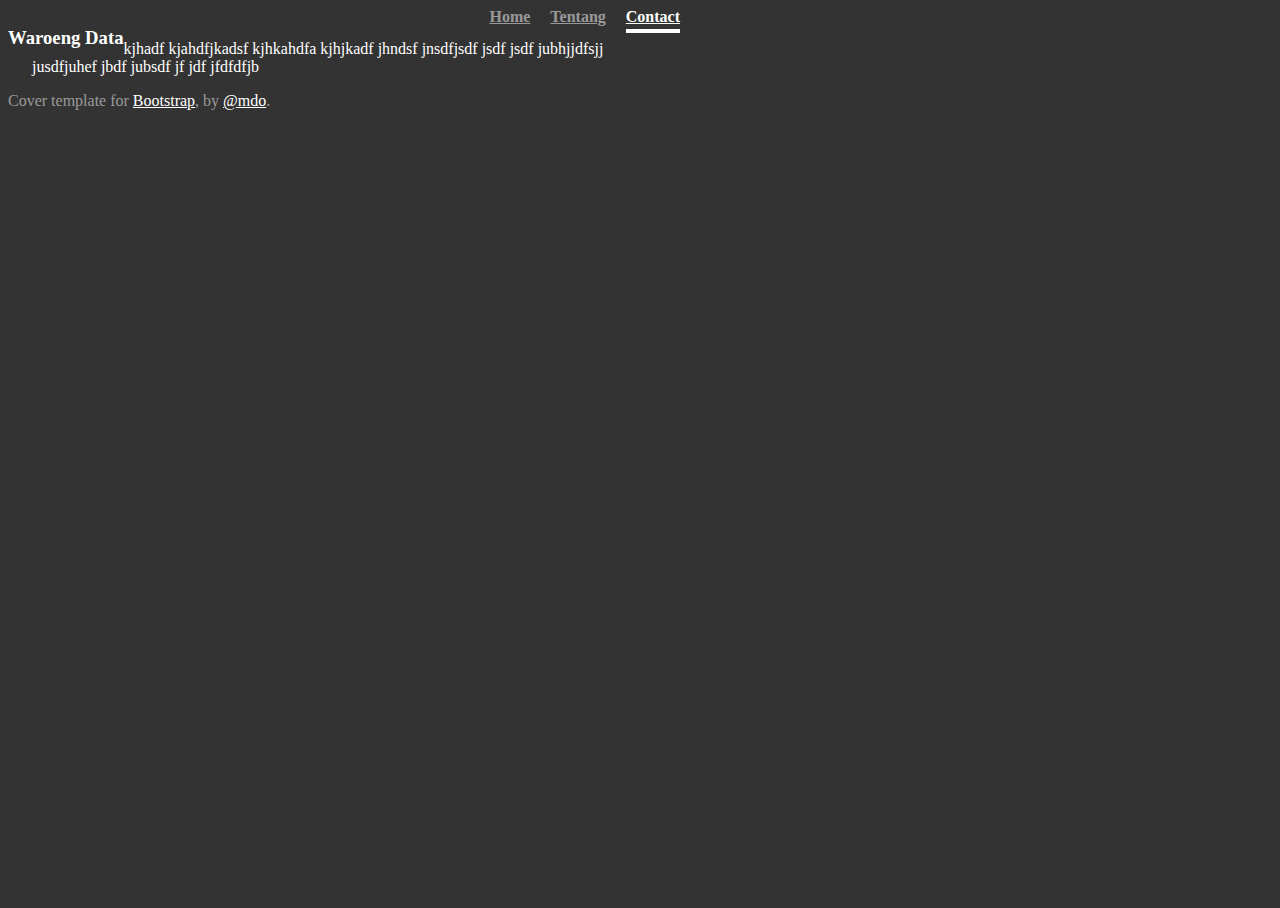
==== kontak.html @ dc7123e4 "First commit" ====
<!doctype html>
<html lang="en">
  <head>
    <meta charset="utf-8">
    <meta name="viewport" content="width=device-width, initial-scale=1, shrink-to-fit=no">
    <meta name="description" content="">
    <meta name="author" content="">

    <title>Waroeng Data</title>

    <!-- Bootstrap core CSS -->
    <link rel="stylesheet" href="https://stackpath.bootstrapcdn.com/bootstrap/4.1.3/css/bootstrap.min.css" integrity="sha384-MCw98/SFnGE8fJT3GXwEOngsV7Zt27NXFoaoApmYm81iuXoPkFOJwJ8ERdknLPMO" crossorigin="anonymous">
    <!-- Custom styles for this template -->
    <link href="cover.css" rel="stylesheet">
  </head>

  <body class="text-center">

    <div class="cover-container d-flex w-100 h-100 p-3 mx-auto flex-column">
      <header class="masthead mb-auto">
        <div class="inner">
          <h3 class="masthead-brand">Waroeng Data</h3>
          <nav class="nav nav-masthead justify-content-center">
            <a class="nav-link" href="index.html">Home</a>
            <a class="nav-link" href="tentang.html">Tentang</a>
            <a class="nav-link active" href="kontak.html">Contact</a>
          </nav>
        </div>
      </header>

      <main role="main" class="inner cover">
      
        <p class="lead">kjhadf kjahdfjkadsf kjhkahdfa kjhjkadf jhndsf jnsdfjsdf jsdf jsdf jubhjjdfsjj jusdfjuhef jbdf jubsdf jf jdf  jfdfdfjb
        </p>
      </main>
      <footer class="mastfoot mt-auto">
        <div class="inner">
          <p>Cover template for <a href="https://getbootstrap.com/">Bootstrap</a>, by <a href="https://twitter.com/mdo">@mdo</a>.</p>
        </div>
      </footer>
    </div>


    <!-- Bootstrap core JavaScript
    ================================================== -->
    <!-- Placed at the end of the document so the pages load faster -->
    <script src="https://code.jquery.com/jquery-3.3.1.slim.min.js" integrity="sha384-q8i/X+965DzO0rT7abK41JStQIAqVgRVzpbzo5smXKp4YfRvH+8abtTE1Pi6jizo" crossorigin="anonymous"></script>
	<script src="https://cdnjs.cloudflare.com/ajax/libs/popper.js/1.14.3/umd/popper.min.js" integrity="sha384-ZMP7rVo3mIykV+2+9J3UJ46jBk0WLaUAdn689aCwoqbBJiSnjAK/l8WvCWPIPm49" crossorigin="anonymous"></script>
	<script src="https://stackpath.bootstrapcdn.com/bootstrap/4.1.3/js/bootstrap.min.js" integrity="sha384-ChfqqxuZUCnJSK3+MXmPNIyE6ZbWh2IMqE241rYiqJxyMiZ6OW/JmZQ5stwEULTy" crossorigin="anonymous"></script>
  </body>
</html>
---- cover.css ----
/*
 * Globals
 */

/* Links */
a,
a:focus,
a:hover {
  color: #fff;
}

/* Custom default button */
.btn-secondary,
.btn-secondary:hover,
.btn-secondary:focus {
  color: #333;
  text-shadow: none; /* Prevent inheritance from `body` */
  background-color: #fff;
  border: .05rem solid #fff;
}


/*
 * Base structure
 */

html,
body {
  height: 100%;
  background-color: #333;
}

body {
  display: -ms-flexbox;
  display: flex;
  color: #fff;
}

.cover-container {
  max-width: 42em;
}


/*
 * Header
 */
.masthead {
  margin-bottom: 2rem;
}

.masthead-brand {
  margin-bottom: 0;
}

.nav-masthead .nav-link {
  padding: .25rem 0;
  font-weight: 700;
  color: rgba(255, 255, 255, .5);
  background-color: transparent;
  border-bottom: .25rem solid transparent;
}

.nav-masthead .nav-link:hover,
.nav-masthead .nav-link:focus {
  border-bottom-color: rgba(255, 255, 255, .25);
}

.nav-masthead .nav-link + .nav-link {
  margin-left: 1rem;
}

.nav-masthead .active {
  color: #fff;
  border-bottom-color: #fff;
}

@media (min-width: 48em) {
  .masthead-brand {
    float: left;
  }
  .nav-masthead {
    float: right;
  }
}


/*
 * Cover
 */
.cover {
  padding: 0 1.5rem;
}
.cover .btn-lg {
  padding: .75rem 1.25rem;
  font-weight: 700;
}


/*
 * Footer
 */
.mastfoot {
  color: rgba(255, 255, 255, .5);
}
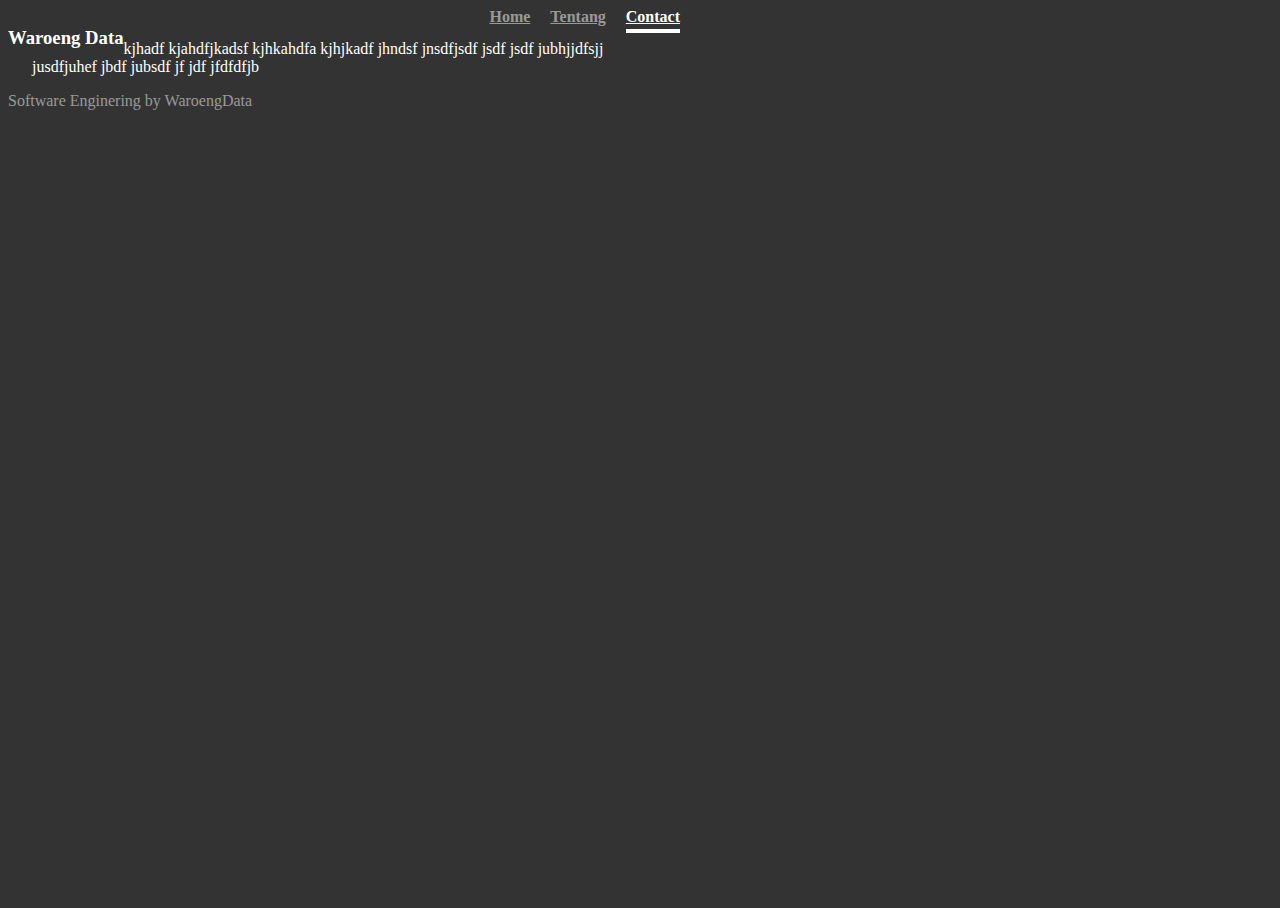
==== commit 370d4e89: "First commit" ====
--- a/kontak.html
+++ b/kontak.html
@@ -34,8 +34,7 @@
         </p>
       </main>
       <footer class="mastfoot mt-auto">
-        <div class="inner">
-          <p>Cover template for <a href="https://getbootstrap.com/">Bootstrap</a>, by <a href="https://twitter.com/mdo">@mdo</a>.</p>
+        <div class="inner"><p>Software Enginering by WaroengData</p>
         </div>
       </footer>
     </div>
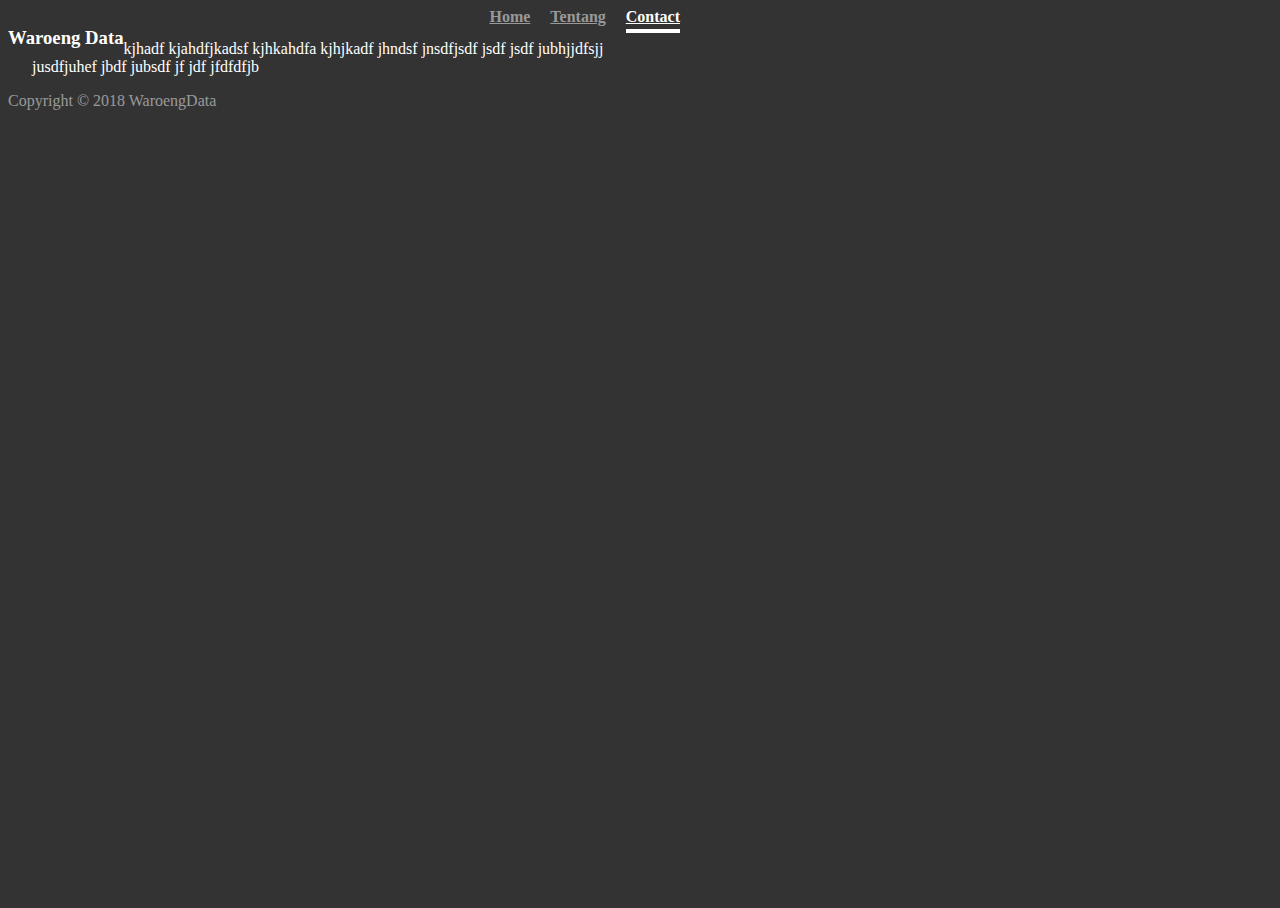
==== commit 867b75a0: "First commit" ====
--- a/kontak.html
+++ b/kontak.html
@@ -34,7 +34,7 @@
         </p>
       </main>
       <footer class="mastfoot mt-auto">
-        <div class="inner"><p>Software Enginering by WaroengData</p>
+        <div class="inner"><p>Copyright © 2018 WaroengData</p>
         </div>
       </footer>
     </div>
